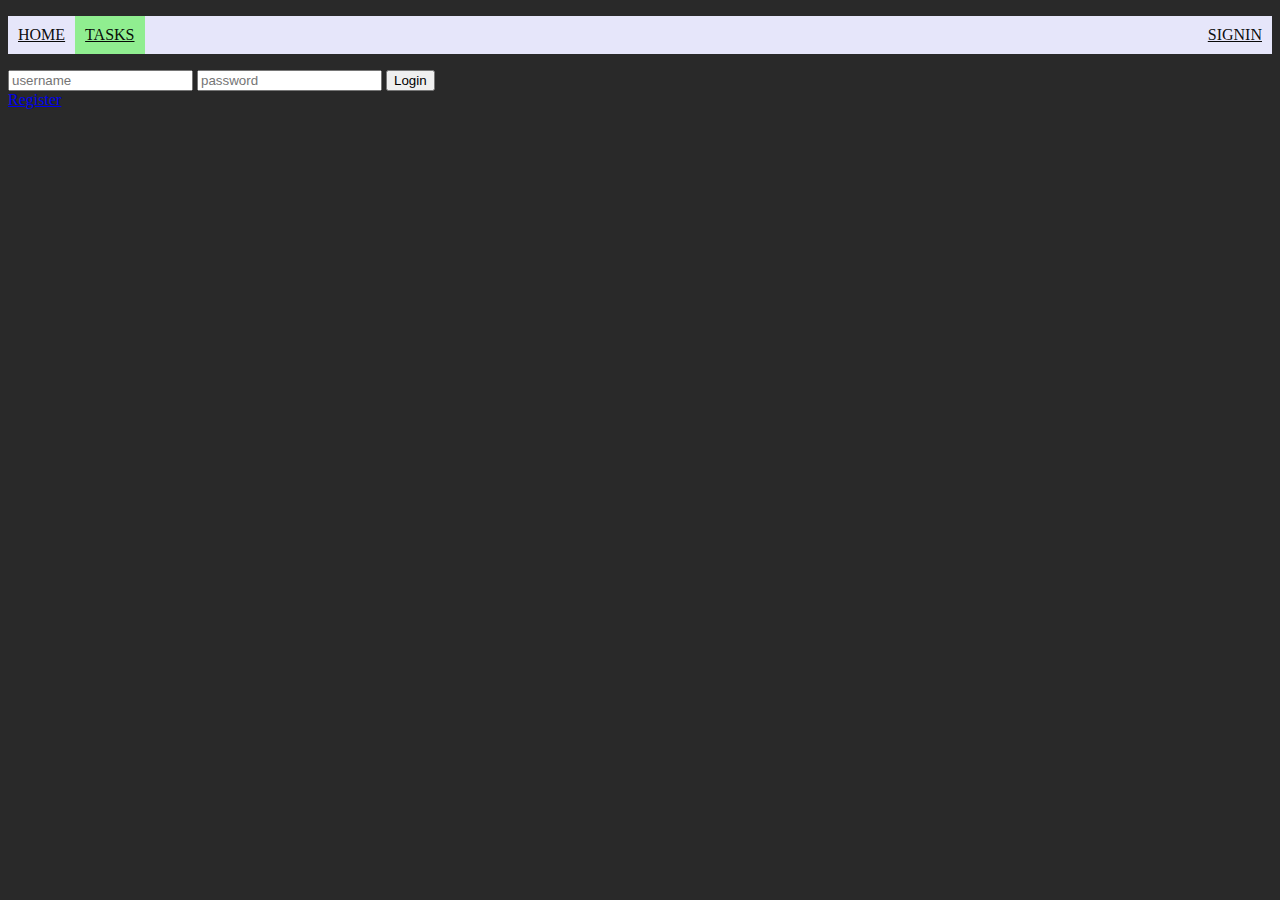
==== signin.html @ 417037e2 "WAD TODO" ====
<!DOCTYPE html>
<html lang="en">
<head>
    <meta charset="UTF-8">
    <meta name="viewport" content="width=device-width, initial-scale=1.0">
    <title>ToDo App</title>
    <link rel="stylesheet" href="style.css">
    <script src="https://code.jquery.com/jquery-3.6.0.min.js"></script>
</head>
<body>
    <div class="nav">
        <ul class="navlist">
            <li><a class="" href="index.html" style="float: left">HOME</a></li>
            <li><a class="active" href = "tasks.html" style="float:left">TASKS</a></li>
            <li><a class="" href="signin.html" style="float: right">SIGNIN</a></li>
        </ul>
    </div>

    <form action="/index.html" method="get" id="login">
        <input type="text" name="username" id="username" placeholder="username">
        <input type="password" name="password" id="password" placeholder="password">
        <input type="submit" name="" id="submit" value="Login">
    </form>
    <a href="/register.html">Register</a>
 
    <script src="script.js"></script>
</body>
</html>
---- style.css ----
.nav{
    margin: 0;
    padding: 0;
    top:0;
    background-color: lavender;

}
.navlist {
    list-style-type: none;
    margin:10 px;
    padding: 0;
    overflow: hidden;
    position: sticky;
    top: 0;
}
.active{
    background-color: lightgreen;
}
li a {
    display: block;
    padding: 10px;
    color: rgba(0, 0, 0, 0.959);
    background-color: lavender;
}
li a:hover{
    background-color: lightpink;
}

#addTask {
    border-radius: 5px;
    border: none;
    background-color: coral;
    color: black;
    padding: 5px 15px;
    font-size: small;
    display: inline-block;
    text-align: center;
    margin-top: 2px;
    cursor: pointer;
    opacity: .8;
}
#todolist{
    display: inline-block;
}
#taskItem{
    padding:4px 15px 4px 5px;
    border-radius: 5px;
}
body{
    background-color: rgba(0, 0, 0, 0.84);
    color: lavenderblush;
}


.container{
    padding: 20px;
    width: 300px;
    margin: 0 auto;
    margin-top: 40px;
    background: white;
    border-radius: 5px;
}
ol {padding-left: 20px;}

ol li {padding: 5px;color:#000;}

ol li:nth-child(even){background: #dfdfdf;}

.strike{text-decoration: line-through;}
li:hover{
    cursor: pointer;
}
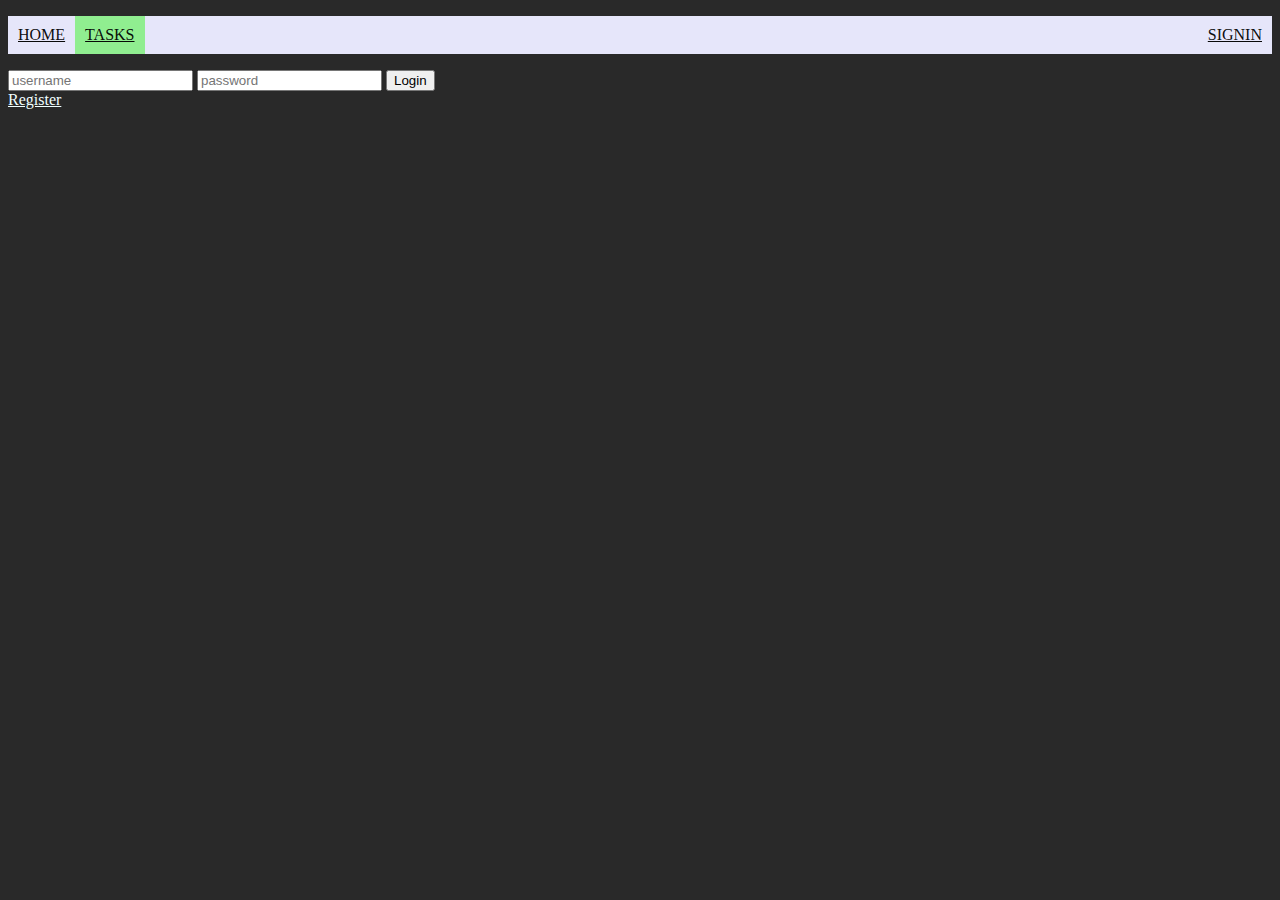
==== commit 6937983e: "Update signin.html" ====
--- a/signin.html
+++ b/signin.html
@@ -21,8 +21,8 @@
         <input type="password" name="password" id="password" placeholder="password">
         <input type="submit" name="" id="submit" value="Login">
     </form>
-    <a href="/register.html">Register</a>
+    <a href="/register.html" style="color:azure">Register</a>
  
     <script src="script.js"></script>
 </body>
-</html>+</html>
